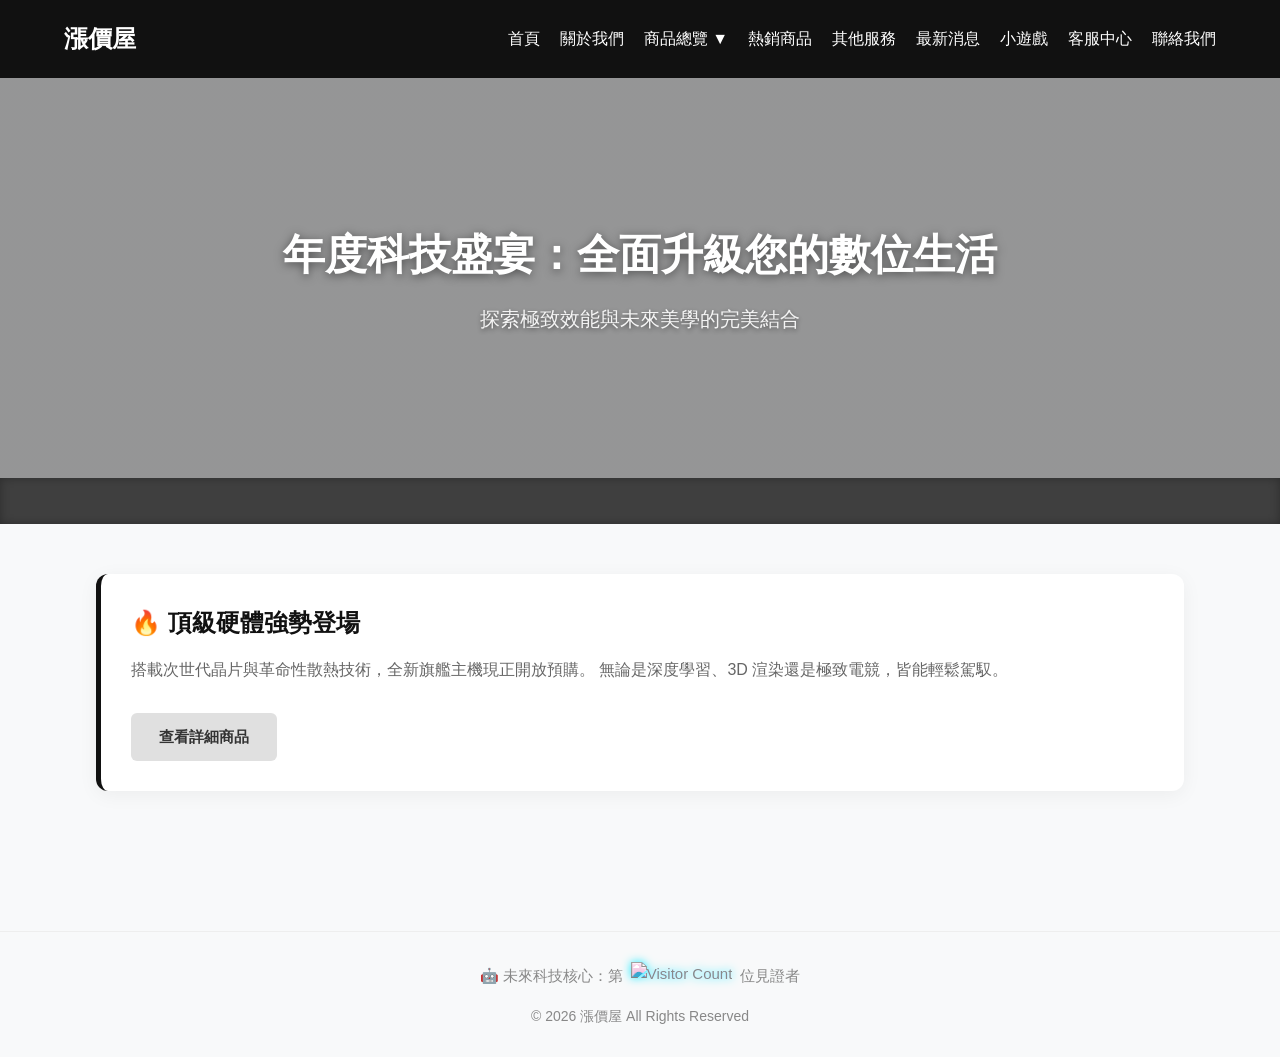
==== index.html @ 6718f195 "Add files via upload" ====
<!DOCTYPE html>
<html lang="zh-TW">
<head>
    <meta charset="UTF-8">
    <meta name="viewport" content="width=device-width, initial-scale=1.0">
    <title>漲價屋 - 智慧科技引領未來</title>
    <link rel="stylesheet" href="style.css">
</head>
<body>
<header>
<nav>
    <h1 class="nav-brand-title">漲價屋</h1>
    <ul>
        <li><a href="index.html">首頁</a></li>
        <li><a href="about.html">關於我們</a></li>
        
        <!-- 🚀 改造這裏：加上 dropdown 類別 -->
        <li class="dropdown">
            <a href="products.html">商品總覽 ▼</a>
            <!-- 子網頁選單開始 -->
            <ul class="dropdown-menu">
                <li><a href="productA.html">AI 智慧設備</a></li>
                <li><a href="productB.html">電競頂級硬體</a></li>
                <li><a href="productC.html">本月特惠專區</a></li>
            </ul>
            <!-- 子網頁選單結束 -->
        </li>

        <li><a href="hot.html">熱銷商品</a></li>
                <li><a href="other.html">其他服務</a></li>
        <li><a href="news.html">最新消息</a></li>
        <li><a href="game.html">小遊戲</a></li>
        <li><a href="service.html">客服中心</a></li>
        <li><a href="contact.html">聯絡我們</a></li>
    </ul>
</nav>

</header>

<!-- 全新內容開始 -->
<section class="banner">
    <h2>年度科技盛宴：全面升級您的數位生活</h2>
    <p>探索極致效能與未來美學的完美結合</p>
</section>
<!-- 跑馬燈區塊開始 -->
<div class="marquee-container">
    <div class="marquee-content">
        🔥 【限時好康】歡慶未來科技商城全新改版，全店滿 $999 免運費！ ⚡ 【最新消息】AI智慧耳機第二件半價，數量有限售完為止！ 🚀 【重要公告】下單後 24 小時內極速出貨，全面支援量子物流配送！
    </div>
</div>
<!-- 跑馬燈區塊結束 -->

<section class="container">

    <div class="card featured-news">
        <h2>🔥 頂級硬體強勢登場</h2>
        <p>
            搭載次世代晶片與革命性散熱技術，全新旗艦主機現正開放預購。
            無論是深度學習、3D 渲染還是極致電競，皆能輕鬆駕馭。
        </p>
        <a href="products.html" class="btn-secondary">查看詳細商品</a>
    </div>
</section>
<!-- 全新內容結束 -->

<footer>
    <div class="visitor-counter">
        <span>🤖 未來科技核心：第 </span>
        <!-- 💡 這裡使用免費計數器 API，每次載入都會真實計數 -->
        <img src="https://glitch.me" alt="Visitor Count">
        <span> 位見證者</span>
    </div>
    <p>© 2026 漲價屋 All Rights Reserved</p>
</footer>


<script src="script.js"></script>
</body>
</html>
---- style.css ----
/* --- 基礎設定 --- */
* {
    margin: 0;
    padding: 0;
    box-sizing: border-box;
    /* 移除全域文字顏色強制設定，改在 body 統一管理 */
}

body {
    font-family: "Helvetica Neue", Arial, "Noto Sans TC", sans-serif;
    background-color: #f8f9fa; /* 淺灰色背景，讓白色卡片更立體 */
    color: #333333;           /* 統一主內文顏色 */
    line-height: 1.6;
}

nav {
    background: #111111;
    display: flex;
    justify-content: space-between;
    align-items: center;
    padding: 20px 5%;
    flex-wrap: wrap; /* 💡 關鍵：寬度不夠時自動換行，防止字體被擠出螢幕 */
}

/* 🚀 修正大標：確保文字顯現並給予獨立顏色 */
.nav-brand-title, nav h1 {
    color: #ffffff !important; /* 強制純白 */
    font-size: 24px;
    font-weight: 800;
    margin: 0;
    white-space: nowrap;      /* 防止店名被強制斷行 */
}

nav ul {
    display: flex;
    list-style: none;
    margin: 0;
    padding: 0;
    flex-wrap: wrap; /* 導覽項目太長時也會自動排好 */
}

nav li {
    margin-left: 20px;
}

nav a {
    color: white;
    text-decoration: none;
}


/* --- 大型橫幅 (Banner) --- */
.banner {
    height: 400px;
    background: linear-gradient(rgba(0, 0, 0, 0.4), rgba(0, 0, 0, 0.4)), url('../images/banner.jpg') center/cover; 
    /* 💡 加上黑色半透明遮罩，確保 Banner 上的白字在任何背景圖下都清晰 */
    display: flex;
    flex-direction: column; /* 支援雙行標題排版 */
    justify-content: center;
    align-items: center;
    color: white;
    text-align: center;
    padding: 0 20px;
}

.banner h2 {
    font-size: 42px;
    font-weight: bold;
    margin-bottom: 15px;
    text-shadow: 0 2px 10px rgba(0,0,0,0.5);
}

.banner p {
    font-size: 20px;
    opacity: 0.9;
    text-shadow: 0 2px 5px rgba(0,0,0,0.5);
}

/* --- 內文容器與卡片 (Container & Cards) --- */
.container {
    width: 85%;
    max-width: 1200px; /* 限制最大寬度，在大螢幕上不會過度拉伸 */
    margin: auto;
    padding: 50px 0;
}

.card {
    background: white;
    padding: 30px;
    margin-bottom: 30px;
    border-radius: 12px;
    box-shadow: 0 4px 20px rgba(0, 0, 0, 0.05); /* 柔和的現代感陰影 */
    border-left: 5px solid #111111; /* 左側加入質感邊框裝飾 */
}

.card h2 {
    font-size: 24px;
    margin-bottom: 15px;
    color: #111111;
}

.card p {
    color: #666666;
    font-size: 16px;
    margin-bottom: 20px;
}

/* --- 按鈕與連結 (Buttons & Links) --- */
button, .btn-secondary {
    display: inline-block;
    background: #111111;
    color: white;
    border: none;
    padding: 12px 28px;
    font-size: 15px;
    font-weight: bold;
    border-radius: 6px;
    cursor: pointer;
    text-decoration: none;
    transition: all 0.3s;
}

button:hover, .btn-secondary:hover {
    background: #444444;
    transform: translateY(-2px); /* 滑鼠懸停時微幅飄起 */
}

.btn-secondary {
    background: #e0e0e0;
    color: #333333;
    margin-top: 10px;
}

.btn-secondary:hover {
    background: #d0d0d0;
}

/* --- 頁尾 (Footer) --- */
footer {
    color: #888888;
    text-align: center;
    padding: 30px;
    margin-top: 60px;
    font-size: 14px;
    border-top: 1px solid #eeeeee;
}
/* --- 現代感 CSS 跑馬燈 --- */
.marquee-container {
    background: #3f3f3f;       /* 醒目的科技紅底色（可依喜好改為 #111 或其他顏色） */
    overflow: hidden;          /* 隱藏超出螢幕範圍的文字 */
    white-space: nowrap;       /* 強制文字不換行 */
    padding: 10px 0;           /* 上下留白間距 */
    box-shadow: inset 0 0 10px rgba(0, 0, 0, 0.3);
}

.marquee-content {
    display: inline-block;
    color: #ffffff;            /* 文字顏色為純白 */
    font-size: 16px;
    font-weight: bold;
    letter-spacing: 1px;
    padding-left: 100%;        /* 讓文字從螢幕最右側外面開始進場 */
    animation: marquee-move 20s linear infinite; /* 20秒跑完一輪，無限循環 */
}

/* 懸停時暫停動畫，方便使用者閱讀 */
.marquee-container:hover .marquee-content {
    animation-play-state: paused;
}

/* 🚀 定義跑馬燈滾動動畫 */
@keyframes marquee-move {
    0% {
        transform: translate3d(0, 0, 0);
    }
    100% {
        transform: translate3d(-100%, 0, 0); /* 往左完全滑出螢幕 */
    }
}

/* --- 訪客計數器樣式 --- */
.visitor-counter {
    display: flex;
    justify-content: center;
    align-items: center;
    gap: 8px; /* 文字與數字的間距 */
    margin-bottom: 15px;
    font-size: 15px;
    color: #888888;
}

/* 讓產出的計數器數字圖片帶有綠色科技發光感 */
.visitor-counter img {
    height: 28px;
    filter: drop-shadow(0 0 5px #39ff14) hue-rotate(90deg); 
    vertical-align: middle;
}
/* --- 下拉選單基礎設定 --- */
nav li {
    margin-left: 20px;
    position: relative; /* 💡 關鍵：作為子選單定位的基準點 */
}

/* 隱藏下拉選單 */
.dropdown-menu {
    display: none;             /* 平時隱藏 */
    position: absolute;        /* 絕對定位，不影響主導覽列高度 */
    top: 100%;                 /* 出現在主導覽列的正下方 */
    left: 0;
    background-color: #111111; /* 與導覽列同色 */
    min-width: 160px;          /* 設定選單寬度 */
    box-shadow: 0px 8px 16px rgba(0,0,0,0.2);
    padding: 10px 0;
    border-radius: 0 0 8px 8px;/* 下方圓角 */
    z-index: 1000;             /* 確保選單疊在跑馬燈和 Banner 上方 */
}

/* 調整子選單裡面的項目排版 */
.dropdown-menu li {
    margin: 0;                 /* 清除原本的左邊距 */
    width: 100%;
}

.dropdown-menu a {
    display: block;
    padding: 10px 20px;        /* 增加點擊範圍 */
    color: #cccccc;
    font-size: 14px;
    white-space: nowrap;       /* 防止子分頁名稱斷行 */
    transition: background 0.2s, color 0.2s;
}

/* 🚀 關鍵動作：當滑鼠移入 .dropdown 時，顯示子選單 */
.dropdown:hover .dropdown-menu {
    display: block;
}

/* 滑鼠移到子分頁選項時的發光效果 */
.dropdown-menu a:hover {
    background-color: #222222; /* 稍微變亮 */
    color: #ffffff;            /* 文字變純白 */
}
/* --- 商品網格與圖片大小控制（放大版） --- */

/* 1. 調整網格，讓卡片最低寬度變大（螢幕不夠寬時會自動變成一排兩件或一件） */
.product-grid {
    display: grid;
    grid-template-columns: repeat(auto-fit, minmax(340px, 1fr)); 
    gap: 40px; /* 增加大卡片之間的間距，看起來更有質感 */
    width: 100%;
}

/* 2. 限制商品卡片內圖片的大小（放大版） 🚀 */
.card.product img {
    width: 100%;          
    max-width: 320px;     /* 💡 從 200px 放大到 320px */
    height: 300px;        /* 💡 從 200px 高度拉高到 300px */
    object-fit: contain;  /* 保持圖片比例不變形 */
    display: block;
    margin: 0 auto 20px auto; /* 圖片置中，與下方文字拉開距離 */
}

/* 3. 對齊卡片內文字與按鈕（同步放大） */
.card.product {
    text-align: center;   
    padding: 35px;        /* 增加卡片內邊距 */
}

.card.product h3 {
    font-size: 24px;      /* 💡 放大商品名稱字體 */
    margin-bottom: 12px;
    color: #111111;
}

.card.product p {
    font-size: 20px;      /* 💡 放大價格字體 */
    font-weight: bold;
    color: #ff3b30;       
    margin-bottom: 20px;
}

/* 4. 讓放大後的按鈕點擊範圍更大 */
.card.product button {
    padding: 14px 40px;   /* 💡 讓按鈕變寬變高，更好點擊 */
    font-size: 16px;
}
/* --- 客服表單美化樣式 --- */
.service-card {
    max-width: 600px;
    margin: 0 auto 30px auto; /* 居中且與下方留白 */
    padding: 40px !important;
}

.service-subtitle {
    color: #666666;
    font-size: 14px;
    margin-bottom: 25px;
}

/* 輸入框容器 */
.input-group {
    margin-bottom: 20px;
}

/* 統一美化文字輸入框與文字區塊 */
.service-card input[type="text"],
.service-card input[type="email"],
.service-card textarea {
    width: 100%;
    padding: 14px 18px;
    font-size: 15px;
    border: 1px solid #dddddd;
    border-radius: 8px;
    background-color: #fafafa;
    color: #333333;
    transition: all 0.3s ease;
    outline: none;
}

/* 輸入框聚焦時的科技感邊框與微發光 */
.service-card input:focus,
.service-card textarea:focus {
    border-color: #111111;
    background-color: #ffffff;
    box-shadow: 0 0 8px rgba(0, 0, 0, 0.05);
}

/* 調整送出按鈕寬度 */
.btn-submit {
    width: 100%;
    padding: 14px !important;
    font-size: 16px !important;
    border-radius: 8px !important;
}

/* --- 下方即時顯示紀錄卡片 --- */
.log-card {
    max-width: 600px;
    margin: 0 auto;
    padding: 30px !important;
    border-left: 5px solid #ff3b30 !important; /* 改用紅色代表急件工單 */
    animation: fadeIn 0.5s ease;
}

.log-card h3 {
    font-size: 18px;
    margin-bottom: 15px;
    color: #111111;
    border-bottom: 1px solid #eeeeee;
    padding-bottom: 10px;
}

/* 單條對話紀錄框 */
.msg-box {
    background: #f8f9fa;
    padding: 15px;
    border-radius: 6px;
    font-size: 15px;
    line-height: 1.8;
}

.msg-box strong {
    color: #111111;
}

.msg-box .time-stamp {
    font-size: 12px;
    color: #999999;
    display: block;
    margin-top: 8px;
}

/* 動態登場特效 */
@keyframes fadeIn {
    from { opacity: 0; transform: translateY(10px); }
    to { opacity: 1; transform: translateY(0); }
}
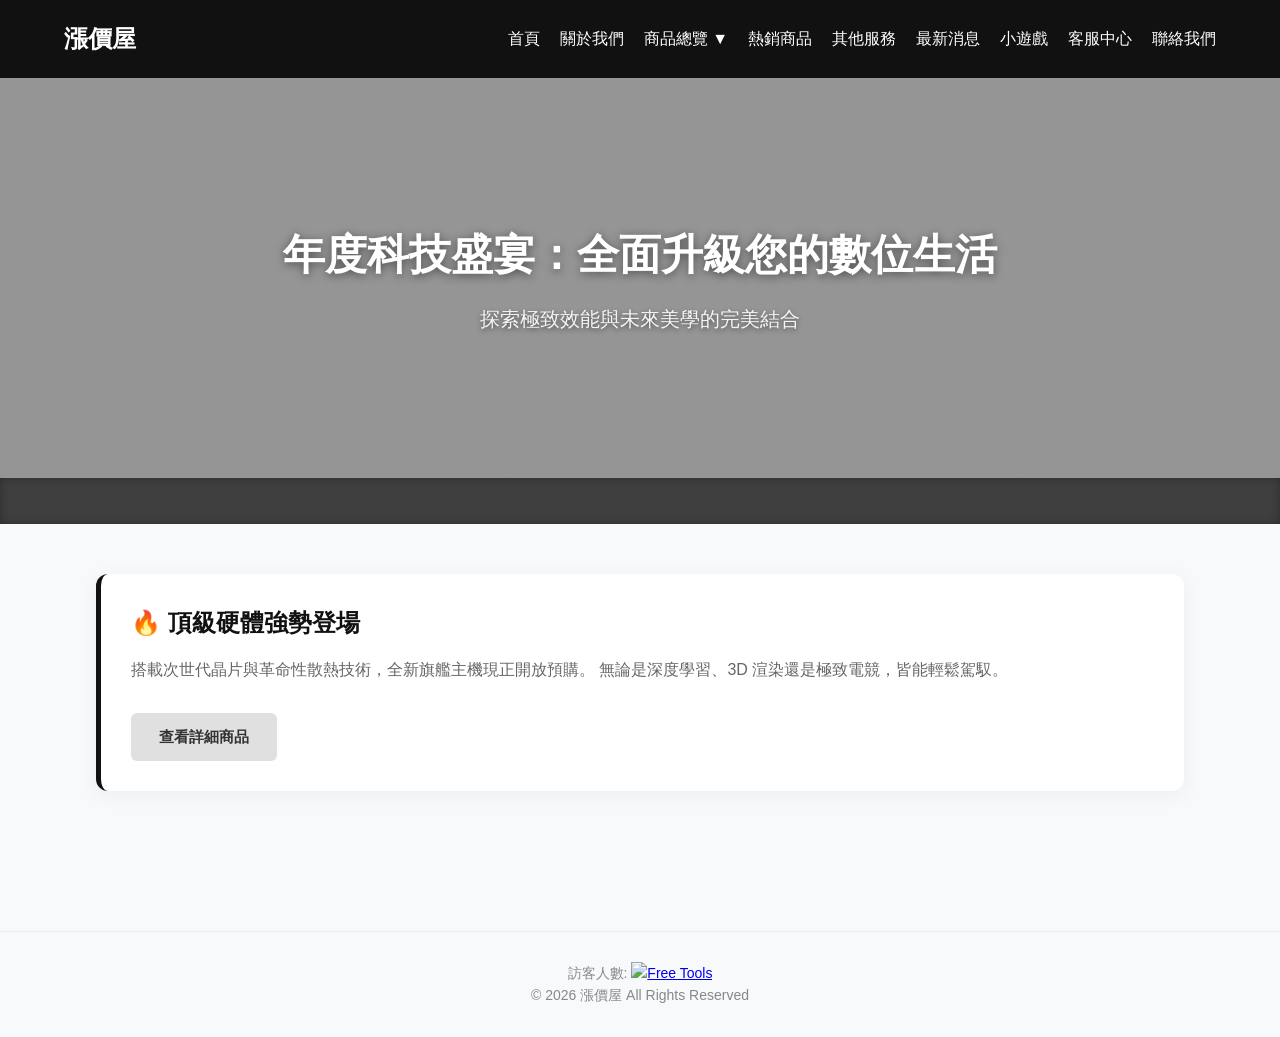
==== commit 333df482: "Update index.html" ====
--- a/index.html
+++ b/index.html
@@ -64,16 +64,14 @@
 <!-- 全新內容結束 -->
 
 <footer>
-    <div class="visitor-counter">
-        <span>🤖 未來科技核心：第 </span>
-        <!-- 💡 這裡使用免費計數器 API，每次載入都會真實計數 -->
-        <img src="https://glitch.me" alt="Visitor Count">
-        <span> 位見證者</span>
+訪客人數:
+<!-- hitwebcounter Code START -->
+<a href="https://www.hitwebcounter.com/" target="_blank">
+<img src="https://hitwebcounter.com/counter/counter.php?page=21486631&style=0005&nbdigits=9&type=page&initCount=0" title="Free Tools" Alt="Free Tools"   border="0" /></a> 
     </div>
     <p>© 2026 漲價屋 All Rights Reserved</p>
 </footer>
 
-
 <script src="script.js"></script>
 </body>
 </html>
